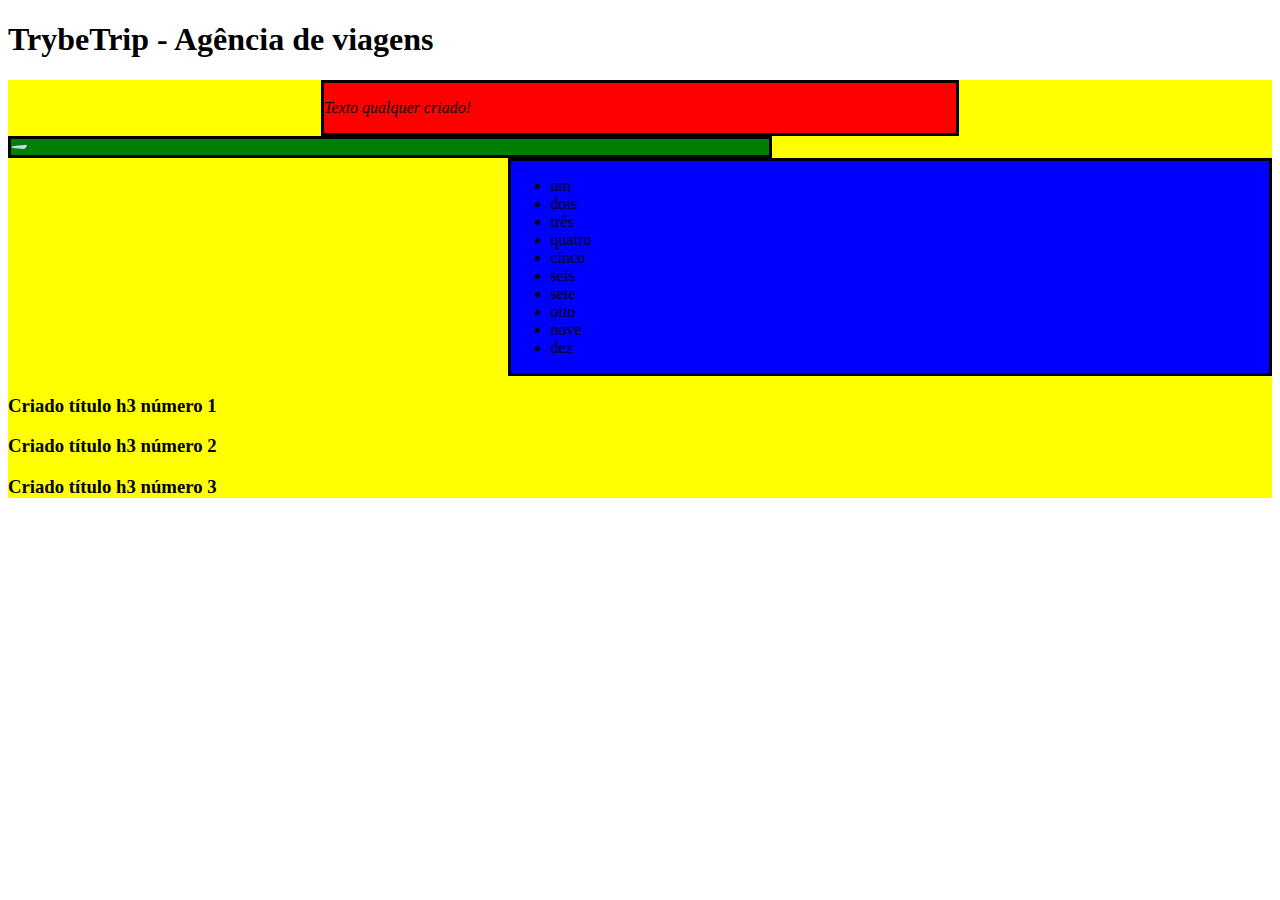
==== fundamentos/secao-04-js-DOM/dia-2-elementos/index.html @ 082cd983 "exercise done" ====
<!DOCTYPE html>
<html>
  <head>
    <meta charset="UTF-8" />
    <meta name="viewport" content="width=device-width" />
    <title>Exercício</title>
    <style>
      section {
        border-color: black;
        border-style: solid;
      }

      .title {
        text-align: center;
      }

      .main-content {
        background-color: yellow;
      }

      .main-content .center-content {
        background-color: red;
        width: 50%;
        margin-left: auto;
        margin-right: auto;
      }

      .main-content .center-content p {
        font-style: italic;
      }

      .main-content .left-content {
        background-color: green;
        width: 60%;
        margin-left: 0;
        margin-right: auto;
      }

      .main-content .left-content .small-image {
        display: block;
        margin-left: auto;
        margin-right: auto;
        border-radius: 100%;
      }

      .main-content .right-content {
        background-color: blue;
        width: 60%;
        margin-left: auto;
        margin-right: 0;
      }

      .main-content .description {
        text-align: center;
      }
    </style>
  </head>
  <body id="body">
    <script>
      const body = document.getElementById('body');
      const newElement = document.createElement('h1');
      newElement.innerText = 'TrybeTrip - Agência de viagens';
      body.appendChild(newElement);

      const main = document.createElement('main')
      main.className = 'main-content'
      body.appendChild(main);

      const section1 = document.createElement('section');
      section1.className = 'center-content';
      main.appendChild(section1);

      const tagP = document.createElement('p');
      tagP.innerText = 'Texto qualquer criado!'
      section1.appendChild(tagP);

      const section2 = document.createElement('section');
      section2.className = 'left-content';
      main.appendChild(section2);

      const section3 = document.createElement('section');
      section3.className = 'right-content';
      main.appendChild(section3);

      const image = document.createElement('img');
      image.className = 'small-image';
      image.src = 'https://picsum.photos/200';
      section2.appendChild(image);

      const unorderList = ['um', 'dois', 'três', 'quatro', 'cinco', 'seis', 'sete', 'oito', 'nove', 'dez']
      const ul = document.createElement('ul');
      for(i=0; i<unorderList.length; i++) {
        const li = document.createElement('li');
        li.innerText = unorderList[i];
        ul.appendChild(li);
      }
      section3.appendChild(ul);

      const title1 = document.createElement('h3');
      title1.innerText = 'Criado título h3 número 1'
      main.appendChild(title1);
      const title2 = document.createElement('h3');
      title2.innerText = 'Criado título h3 número 2'
      main.appendChild(title2);
      const title3 = document.createElement('h3');
      title3.innerText = 'Criado título h3 número 3'
      main.appendChild(title3);

     


    </script>
  </body>
</html>
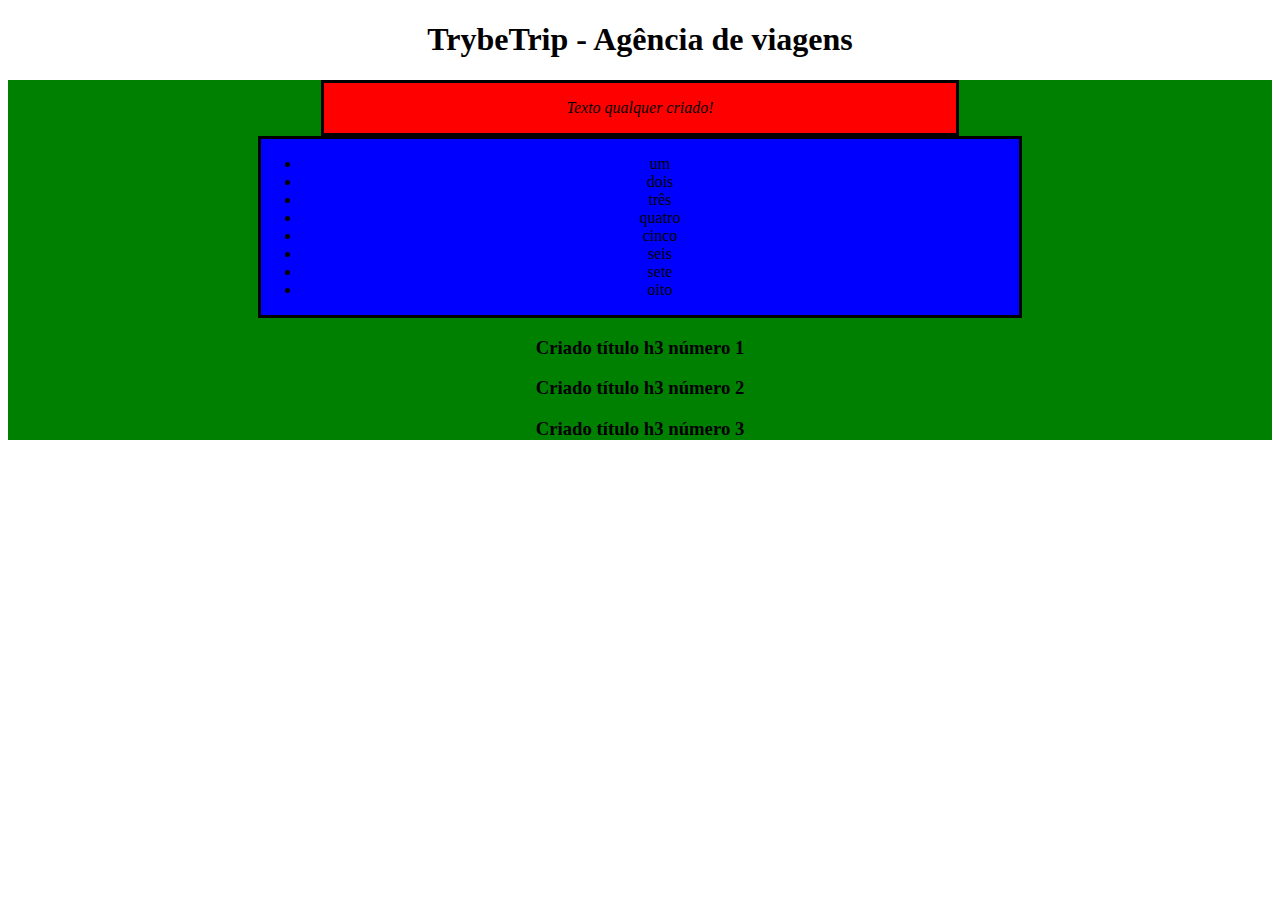
==== commit c4848bad: "bonus exercises done" ====
--- a/fundamentos/secao-04-js-DOM/dia-2-elementos/index.html
+++ b/fundamentos/secao-04-js-DOM/dia-2-elementos/index.html
@@ -57,45 +57,48 @@
   </head>
   <body id="body">
     <script>
+        //1
       const body = document.getElementById('body');
       const newElement = document.createElement('h1');
       newElement.innerText = 'TrybeTrip - Agência de viagens';
       body.appendChild(newElement);
-
+        //2
       const main = document.createElement('main')
       main.className = 'main-content'
       body.appendChild(main);
-
+        //3
       const section1 = document.createElement('section');
       section1.className = 'center-content';
       main.appendChild(section1);
-
+        //4
       const tagP = document.createElement('p');
       tagP.innerText = 'Texto qualquer criado!'
       section1.appendChild(tagP);
-
+        //5
       const section2 = document.createElement('section');
       section2.className = 'left-content';
       main.appendChild(section2);
-
+        //6
       const section3 = document.createElement('section');
       section3.className = 'right-content';
       main.appendChild(section3);
-
+        //7
       const image = document.createElement('img');
       image.className = 'small-image';
       image.src = 'https://picsum.photos/200';
       section2.appendChild(image);
-
+        //8
       const unorderList = ['um', 'dois', 'três', 'quatro', 'cinco', 'seis', 'sete', 'oito', 'nove', 'dez']
       const ul = document.createElement('ul');
       for(i=0; i<unorderList.length; i++) {
         const li = document.createElement('li');
+        if((!unorderList[i].includes('nove') && !unorderList[i].includes('dez'))) {
         li.innerText = unorderList[i];
         ul.appendChild(li);
+        }
       }
       section3.appendChild(ul);
-
+      //9
       const title1 = document.createElement('h3');
       title1.innerText = 'Criado título h3 número 1'
       main.appendChild(title1);
@@ -106,8 +109,28 @@
       title3.innerText = 'Criado título h3 número 3'
       main.appendChild(title3);
 
+
+      // BONUS
+
+      newElement.className = 'title';
+
+      title1.className = 'description';
+      title2.className = 'description';
+      title3.className = 'description';
      
+      const removeSection = document.getElementsByClassName('left-content');
+      removeSection[0].remove()
 
+      main.style.textAlign = 'center';
+
+/*       const divCenter = document.createElement('div');
+      main.appendChild(divCenter);
+      divCenter.appendChild(section3);
+      divCenter.style.marginRight = '30%' */
+
+      section3.style.marginRight = 'auto'
+
+      section1.parentElement.style.backgroundColor = 'green';
 
     </script>
   </body>
